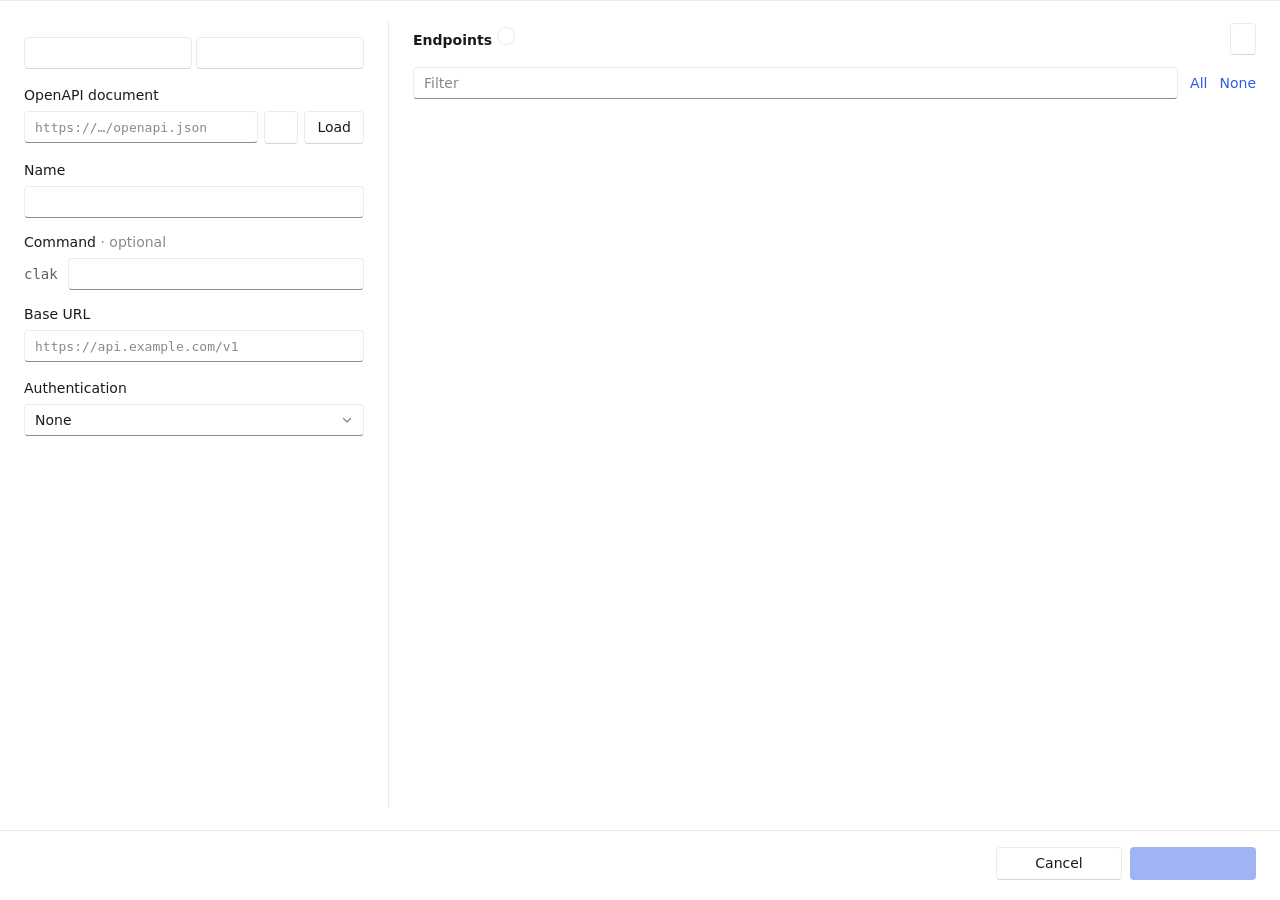
==== ui/api.html @ 0f6ebde6 "Clak: hub, command line and app for Windows and Mac Rust workspace for the hub, the clak command lin" ====
<!doctype html>
<html lang="en">
<head>
  <meta charset="utf-8">
  <meta name="viewport" content="width=device-width, initial-scale=1">
  <title>Clak — REST API</title>
  <link rel="stylesheet" href="clak.css">
  <link rel="stylesheet" href="editors.css">
</head>
<!-- A REST API: on the left the service (from an OpenAPI or by hand, and how it signs in), on the
     right its endpoints, to choose, change, add. -->
<body class="ed-dialog tall">
  <main class="ed-main">
    <div class="ed-api">
      <!-- ============================================ the service -->
      <fieldset id="inputs" class="ed-left">
        <h1 id="heading"></h1>
        <p id="intro" class="ed-intro"></p>

        <div id="mode-row" class="ed-segmented" role="radiogroup">
          <button id="from-openapi" role="radio"></button>
          <button id="manual" role="radio"></button>
        </div>

        <div id="source-panel">
          <label class="ed-label first" for="source" title="The OpenAPI 3 or Swagger 2 document, JSON or YAML: an address or a file">OpenAPI document</label>
          <div class="ed-source">
            <input id="source" type="text" class="mono" maxlength="2048" spellcheck="false" placeholder="https://…/openapi.json">
            <button id="browse" class="ed-browse" title="Open a file" aria-label="Open a file"></button>
            <button id="load" title="Reads the document and fills in everything">Load</button>
          </div>
          <div id="source-result" class="quiet ed-hint ed-source-result"></div>
        </div>

        <label class="ed-label first" for="name">Name</label>
        <input id="name" type="text" maxlength="40" spellcheck="false">

        <label class="ed-label" for="command" title="What agents type: clak &lt;command&gt; &lt;endpoint&gt;. Empty: made from the name.">Command<span class="ed-optional">  ·  optional</span></label>
        <div class="ed-prefix"><span>clak</span><input id="command" type="text" class="mono" maxlength="24" spellcheck="false"></div>

        <label class="ed-label" for="url">Base URL</label>
        <input id="url" type="text" class="mono" maxlength="2048" spellcheck="false" placeholder="https://api.example.com/v1">
        <div id="insecure" class="ed-bar warn lock ed-gap hidden">
          <span class="ed-bar-text">Unencrypted (http): the key travels in clear text</span>
        </div>

        <label class="ed-label first" for="auth">Authentication</label>
        <select id="auth">
          <option value="none">None</option>
          <option value="bearer">Bearer token</option>
          <option value="header">API key in a header</option>
          <option value="query">API key in the query</option>
          <option value="basic">Basic (user and password)</option>
          <option value="oauth">OAuth, sign in in the browser</option>
          <option value="oauth-app">OAuth, app only (client credentials)</option>
        </select>

        <div id="oauth-panel" class="hidden">
          <div id="authorize-panel">
            <label class="ed-label" for="authorize-url">Sign-in address</label>
            <input id="authorize-url" type="text" class="mono" maxlength="2048" spellcheck="false" placeholder="https://…/oauth/authorize">
          </div>
          <label class="ed-label" for="token-url">Token address</label>
          <input id="token-url" type="text" class="mono" maxlength="2048" spellcheck="false" placeholder="https://…/oauth/token">
          <label class="ed-label" for="scope" title="Separated by spaces, as the service names them">Scopes<span class="ed-optional">  ·  optional</span></label>
          <input id="scope" type="text" class="mono" maxlength="2048" spellcheck="false">
          <label class="ed-label" for="client-id" title="Of the OAuth app you created in the service's developer settings">Client ID</label>
          <input id="client-id" type="text" class="mono" maxlength="512" spellcheck="false">
          <label id="client-secret-label" class="ed-label" for="client-secret"></label>
          <input id="client-secret" type="password" autocomplete="off">
          <div id="redirect" class="quiet ed-hint">Redirect URI <span class="mono">http://127.0.0.1/callback</span> (any port)</div>
          <label id="reauth-row" class="ed-check hidden" title="Opens the sign-in page again: for another account, or after a revoked access">
            <input id="reauth" type="checkbox"> Sign in again
          </label>
          <div id="status" class="ed-bar info ed-gap hidden"><span id="status-text" class="ed-bar-text"></span></div>
        </div>

        <div id="auth-name-panel" class="hidden">
          <label id="auth-name-label" class="ed-label" for="auth-name"></label>
          <input id="auth-name" type="text" class="mono" maxlength="128" spellcheck="false">
        </div>
        <div id="secret-panel" class="hidden">
          <label id="secret-label" class="ed-label" for="secret"></label>
          <input id="secret" type="password" autocomplete="off">
          <div id="secret-note" class="quiet ed-hint"></div>
          <label id="drop-row" class="ed-check hidden"><input id="drop" type="checkbox"> Remove the stored one</label>
        </div>
      </fieldset>

      <div class="ed-divider"></div>

      <!-- ============================================ the endpoints -->
      <div class="ed-right">
        <div class="ed-endpoints-head">
          <h2 class="ed-section">Endpoints <span id="count" class="ed-count"></span></h2>
          <button id="add-endpoint" aria-label="Add an endpoint"></button>
        </div>
        <div id="filter-row" class="ed-filter">
          <input id="filter" type="text" placeholder="Filter" aria-label="Filter" spellcheck="false">
          <button id="all" class="link" title="Check the ones shown">All</button>
          <button id="none" class="link" title="Uncheck the ones shown">None</button>
        </div>
        <div id="list" class="ed-endpoint-list" role="listbox" aria-label="Endpoints"></div>
        <div id="skipped" class="ed-bar info ed-skipped hidden"><span id="skipped-text" class="ed-bar-text"></span></div>
      </div>
    </div>
  </main>
  <footer class="ed-foot">
    <div id="error" class="ed-bar err hidden"><span id="error-text" class="ed-bar-text"></span></div>
    <div class="ed-buttons">
      <button id="cancel">Cancel</button>
      <button id="save" class="accent" disabled></button>
    </div>
  </footer>
  <script src="clak.js"></script>
  <script src="editors.js"></script>
  <script src="api.js"></script>
</body>
</html>
---- ui/clak.css ----
/* Clak: the shared style. On Windows like WinUI (Segoe UI Variable, Mica, 4/8 px corners),
   on the Mac like AppKit (SF, vibrancy, 6 px controls). The class on <html> is set by
   clak.js; the material behind the page is provided by the window. */

:root {
  --accent: #2F5BEA;
  --accent-text: #fff;
  --text: #1b1b1b;
  --quiet: #5f5f5f;
  --faint: #8a8a8a;
  --layer: rgba(255, 255, 255, 0.62);
  --card: rgba(255, 255, 255, 0.78);
  --stroke: rgba(0, 0, 0, 0.08);
  --control: rgba(255, 255, 255, 0.85);
  --control-hover: rgba(249, 249, 249, 0.6);
  --solid: #f3f3f3;
  --caution: #9d5d00;
  --caution-bg: rgba(255, 244, 206, 0.9);
  --danger: #c42b1c;
  --ok: #0f7b0f;
  --mono: "Cascadia Mono", Consolas, ui-monospace, monospace;
  --radius: 4px;
  --radius-card: 8px;
  color-scheme: light dark;
}

@media (prefers-color-scheme: dark) {
  :root:not([data-theme="light"]) {
    --accent: #7FA0FF;
    --accent-text: #0a1230;
    --text: #fff;
    --quiet: #c5c5c5;
    --faint: #9a9a9a;
    --layer: rgba(58, 58, 58, 0.30);
    --card: rgba(255, 255, 255, 0.05);
    --stroke: rgba(255, 255, 255, 0.08);
    --control: rgba(255, 255, 255, 0.06);
    --control-hover: rgba(255, 255, 255, 0.09);
    --solid: #202020;
    --caution: #fce100;
    --caution-bg: rgba(67, 53, 25, 0.9);
    --danger: #ff99a4;
    --ok: #6ccb5f;
  }
}

:root[data-theme="dark"] {
  --accent: #7FA0FF;
  --accent-text: #0a1230;
  --text: #fff;
  --quiet: #c5c5c5;
  --faint: #9a9a9a;
  --layer: rgba(58, 58, 58, 0.30);
  --card: rgba(255, 255, 255, 0.05);
  --stroke: rgba(255, 255, 255, 0.08);
  --control: rgba(255, 255, 255, 0.06);
  --control-hover: rgba(255, 255, 255, 0.09);
  --solid: #202020;
}

html.mac {
  --accent: #007AFF;
  --radius: 6px;
  --radius-card: 10px;
  --mono: ui-monospace, "SF Mono", Menlo, monospace;
}

* { box-sizing: border-box; }

html, body {
  margin: 0;
  /* Transparent: the window's material shows through. Without material, a solid background. */
  background: transparent;
  color: var(--text);
  font: 14px/1.43 "Segoe UI Variable Text", "Segoe UI", system-ui, sans-serif;
  -webkit-font-smoothing: antialiased;
  user-select: none;
  -webkit-user-select: none;
  cursor: default;
}

html.mac body { font: 13px/1.38 -apple-system, BlinkMacSystemFont, system-ui, sans-serif; }
html.solid body { background: var(--solid); }

.mono { font-family: var(--mono); }
.quiet { color: var(--quiet); font-size: 12px; }
.selectable { user-select: text; -webkit-user-select: text; cursor: text; }

h1 { font-size: 20px; font-weight: 600; margin: 0; }
h2 { font-size: 14px; font-weight: 600; margin: 16px 0 6px 1px; }
html.mac h1 { font-size: 17px; }
html.mac h2 { font-size: 11px; text-transform: uppercase; letter-spacing: .04em; color: var(--quiet); }

.card {
  background: var(--card);
  border: 1px solid var(--stroke);
  border-radius: var(--radius-card);
  padding: 10px 14px;
}

button {
  font: inherit;
  color: var(--text);
  background: var(--control);
  border: 1px solid var(--stroke);
  border-bottom-color: rgba(0, 0, 0, 0.16);
  border-radius: var(--radius);
  padding: 5px 12px 6px;
  min-height: 32px;
  cursor: default;
}
html.mac button { min-height: 24px; padding: 2px 12px 3px; box-shadow: 0 0.5px 1px rgba(0,0,0,.15); border-bottom-color: var(--stroke); }
button:hover:not(:disabled) { background: var(--control-hover); }
button:disabled { opacity: .45; }
button.accent { background: var(--accent); color: var(--accent-text); border-color: transparent; }
button.accent:hover:not(:disabled) { filter: brightness(1.08); }
button.link { background: none; border: none; color: var(--accent); padding: 0; min-height: 0; box-shadow: none; }
button.danger { color: var(--danger); }

.warning {
  display: flex; gap: 10px; align-items: flex-start;
  background: var(--caution-bg);
  border: 1px solid var(--stroke);
  border-radius: var(--radius);
  padding: 10px 12px;
}
.warning::before { content: "⚠"; color: var(--caution); }

.lines { display: grid; grid-template-columns: 92px 1fr; gap: 2px 8px; }
.lines dt { color: var(--quiet); }
.lines dd { margin: 0; overflow-wrap: anywhere; }

.hidden { display: none !important; }

::-webkit-scrollbar { width: 10px; height: 10px; }
::-webkit-scrollbar-thumb { background: rgba(127, 127, 127, .35); border-radius: 5px; border: 3px solid transparent; background-clip: content-box; }
---- ui/editors.css ----
/* The MCP and APIs tabs and their dialogs. On Windows like WinUI 11 (card, ToggleSwitch,
   MenuFlyout, ContentDialog, TextBox with the accent line), on the Mac like AppKit (switch,
   menu, fields with the focus ring). The base variables are those of clak.css. */

:root {
  --ed-field: rgba(255, 255, 255, 0.7);
  --ed-field-focus: #fff;
  --ed-field-line: rgba(0, 0, 0, 0.45);
  --ed-menu: #f9f9f9;
  --ed-info: rgba(246, 246, 246, 0.9);
  --ed-error-bg: #fde7e9;
  --ed-hover: rgba(0, 0, 0, 0.04);
}
@media (prefers-color-scheme: dark) {
  :root:not([data-theme="light"]) {
    --ed-field: rgba(255, 255, 255, 0.06);
    --ed-field-focus: #1f1f1f;
    --ed-field-line: rgba(255, 255, 255, 0.55);
    --ed-menu: #2c2c2c;
    --ed-info: rgba(255, 255, 255, 0.05);
    --ed-error-bg: #442726;
    --ed-hover: rgba(255, 255, 255, 0.06);
  }
}
:root[data-theme="dark"] {
  --ed-field: rgba(255, 255, 255, 0.06);
  --ed-field-focus: #1f1f1f;
  --ed-field-line: rgba(255, 255, 255, 0.55);
  --ed-menu: #2c2c2c;
  --ed-info: rgba(255, 255, 255, 0.05);
  --ed-error-bg: #442726;
  --ed-hover: rgba(255, 255, 255, 0.06);
}

.ed-glyph { display: inline-grid; place-items: center; flex: none; }
.ed-glyph svg { display: block; }

/* ============================================================ the tabs */
/* The rest (cards, tiles, pills, bars, switches) belongs to panel.css. */

.ed-card.off .tile { filter: grayscale(1); opacity: .6; }
.ed-card .row-body { gap: 16px; }
html.mac .ed-card .row-body { gap: 12px; }
.ed-card .row-body > .tile { margin-top: 2px; }
.ed-title { display: flex; align-items: center; gap: 8px; flex-wrap: wrap; min-width: 0; }
.ed-name { font-weight: 600; margin-right: 2px; }
html.mac .ed-name { font-size: 15px; }
.ed-state { margin-top: 1px; }
.ed-actions { display: flex; align-items: center; gap: 8px; align-self: center; flex: none; }
.ed-bars { display: flex; flex-direction: column; gap: 8px; }
.ed-bars > .bar { margin-bottom: 0; }
.ed-button-glyph { font-size: 12px; margin-right: 8px; vertical-align: -1px; }
.ed-button-glyph svg { width: 12px; height: 12px; display: inline-block; vertical-align: -1px; }

/* The menu: WinUI MenuFlyout, NSMenu on the Mac. */
.ed-menu {
  position: fixed; z-index: 100; min-width: 160px; padding: 4px;
  background: var(--ed-menu); border: 1px solid var(--stroke); border-radius: 8px;
  box-shadow: 0 8px 16px rgba(0, 0, 0, .14);
  display: flex; flex-direction: column;
}
html.mac .ed-menu { padding: 5px; border-radius: 6px; box-shadow: 0 6px 20px rgba(0, 0, 0, .2); }
.ed-item {
  text-align: left; background: none; border: none; box-shadow: none; border-radius: 4px;
  min-height: 32px; padding: 0 12px;
}
.ed-item:hover, .ed-item:focus-visible { background: var(--control-hover); outline: none; }
html.mac .ed-item { min-height: 22px; padding: 0 10px; }
html.mac .ed-item:hover, html.mac .ed-item:focus-visible { background: var(--accent); color: #fff; }
.ed-sep { height: 1px; background: var(--stroke); margin: 4px 0; }

/* The bars: WinUI InfoBar, AppKit callouts. */
.ed-bar {
  display: flex; align-items: center; gap: 10px;
  border: 1px solid var(--stroke); border-radius: var(--radius); padding: 8px 12px; min-height: 40px;
  background: var(--ed-info);
}
.ed-bar::before {
  content: "i"; flex: none; width: 16px; height: 16px; border-radius: 8px; display: grid; place-items: center;
  font: 700 11px/1 "Segoe UI", system-ui, sans-serif; color: #fff; background: var(--accent);
}
.ed-bar.warn { background: var(--caution-bg); }
.ed-bar.warn::before { content: "!"; background: var(--caution); color: var(--solid); }
.ed-bar.err { background: var(--ed-error-bg); }
.ed-bar.err::before { content: "\00d7"; background: var(--danger); color: var(--solid); font-size: 13px; }
.ed-bar.lock::before { content: "\1f513"; background: none; width: auto; font-size: 13px; }
.ed-bar-text { flex: 1; overflow-wrap: anywhere; }
.ed-bar button { flex: none; }

/* ============================================================ the dialogs */

body.ed-dialog { display: flex; flex-direction: column; }
body.ed-dialog.tall { height: 100vh; overflow: hidden; }
.ed-main {
  background: var(--layer);
  border-top: 1px solid var(--stroke); border-bottom: 1px solid var(--stroke);
  padding: 20px 24px 22px;
}
html.mac .ed-main { padding-top: 36px; background: transparent; border: none; }
.tall .ed-main { flex: 1; min-height: 0; }
.ed-foot { display: flex; align-items: center; justify-content: flex-end; gap: 8px; padding: 16px 24px 20px; }
html.mac .ed-foot { padding: 4px 20px 20px; }
.ed-foot .ed-buttons { display: grid; grid-auto-flow: column; grid-auto-columns: 1fr; gap: 8px; }
.ed-foot .ed-buttons button { min-width: 126px; }
html.mac .ed-foot .ed-buttons button { min-width: 90px; }
.ed-foot .ed-bar { flex: 1; margin-right: 16px; }

.ed-dialog h1 { overflow: hidden; text-overflow: ellipsis; white-space: nowrap; }
.ed-intro { color: var(--quiet); margin: 4px 0 0; }
.ed-intro:empty { display: none; }
.ed-label { display: block; margin: 14px 0 6px; }
.ed-label.first { margin-top: 16px; }
.ed-optional { color: var(--faint); }
.ed-hint { margin-top: 6px; }
.ed-hint:empty { display: none; }
.ed-gap { margin-top: 14px; }
fieldset { border: none; margin: 0; padding: 0; min-width: 0; }

/* The fields: the WinUI TextBox (the bottom line, accent-colored with focus), NSTextField. */
.ed-dialog textarea {
  font: inherit; color: var(--text); width: 100%; min-width: 0; padding: 6px 10px; resize: vertical;
  background: var(--ed-field); border: 1px solid var(--stroke); border-bottom-color: var(--ed-field-line);
  border-radius: var(--radius); outline: none; user-select: text; -webkit-user-select: text;
}
.ed-dialog textarea.mono { font-family: var(--mono); font-size: 13px; }
.ed-dialog textarea::placeholder { color: var(--faint); opacity: 1; }
.ed-dialog textarea:focus { background: var(--ed-field-focus); border-bottom: 2px solid var(--accent); padding-bottom: 5px; }
.ed-dialog textarea:disabled, fieldset:disabled textarea { opacity: .5; }
html.mac .ed-dialog textarea {
  padding: 4px 6px; border-radius: 5px; border: 0.5px solid rgba(0, 0, 0, .25);
  background: var(--ed-field-focus); box-shadow: 0 0.5px 1px rgba(0, 0, 0, .08);
}
html.mac .ed-dialog textarea:focus {
  border: 0.5px solid var(--accent); padding-bottom: 4px;
  box-shadow: 0 0 0 3px color-mix(in srgb, var(--accent) 40%, transparent);
}
.ed-kind { margin: 0 0 16px; }
.ed-dialog input[type="text"], .ed-dialog input[type="password"], .ed-dialog input[type="url"], .ed-dialog select {
  font: inherit; color: var(--text); width: 100%; min-width: 0; height: 32px; padding: 0 10px;
  background: var(--ed-field); border: 1px solid var(--stroke); border-bottom-color: var(--ed-field-line);
  border-radius: var(--radius); outline: none; user-select: text; -webkit-user-select: text;
}
.ed-dialog input.mono, .ed-dialog select.mono { font-family: var(--mono); font-size: 13px; }
.ed-dialog input::placeholder { color: var(--faint); opacity: 1; }
.ed-dialog input:focus, .ed-dialog select:focus {
  background: var(--ed-field-focus); border-bottom: 2px solid var(--accent); padding-bottom: 0;
}
.ed-dialog input[readonly] { color: var(--quiet); }
.ed-dialog input:disabled, .ed-dialog select:disabled, fieldset:disabled input, fieldset:disabled select { opacity: .5; }
.ed-dialog select {
  appearance: none; -webkit-appearance: none; padding-right: 30px; cursor: default;
  background-image: url("data:image/svg+xml,%3Csvg xmlns='http://www.w3.org/2000/svg' width='12' height='12' viewBox='0 0 12 12'%3E%3Cpath d='M2.5 4.5 6 8l3.5-3.5' fill='none' stroke='%23888' stroke-width='1.3' stroke-linecap='round' stroke-linejoin='round'/%3E%3C/svg%3E");
  background-repeat: no-repeat; background-position: right 10px center;
}
.ed-dialog select:focus { border-bottom: 1px solid var(--ed-field-line); }
.ed-dialog select option { background: var(--ed-menu); color: var(--text); }
html.mac .ed-dialog input[type="text"], html.mac .ed-dialog input[type="password"], html.mac .ed-dialog select {
  height: 22px; padding: 0 6px; border-radius: 5px; border: 0.5px solid rgba(0, 0, 0, .25);
  background: var(--ed-field-focus); box-shadow: 0 0.5px 1px rgba(0, 0, 0, .08);
}
@media (prefers-color-scheme: dark) {
  html.mac:not([data-theme="light"]) .ed-dialog input[type="text"], html.mac:not([data-theme="light"]) .ed-dialog input[type="password"], html.mac:not([data-theme="light"]) .ed-dialog select { border-color: rgba(255, 255, 255, .14); }
}
html.mac .ed-dialog select { padding-right: 24px; background-position: right 6px center; }
html.mac .ed-dialog input:focus, html.mac .ed-dialog select:focus {
  border: 0.5px solid var(--accent); padding-bottom: 0;
  box-shadow: 0 0 0 3px color-mix(in srgb, var(--accent) 40%, transparent);
}
.ed-dialog input[type="checkbox"]:not(.ed-switch), .ed-dialog input[type="radio"] {
  accent-color: var(--accent); width: 18px; height: 18px; margin: 0; flex: none;
}
html.mac .ed-dialog input[type="checkbox"]:not(.ed-switch), html.mac .ed-dialog input[type="radio"] { width: 14px; height: 14px; }
.ed-check { display: flex; align-items: center; gap: 8px; margin-top: 8px; }
.ed-check.first { margin-top: 0; }
.ed-dialog button { display: inline-flex; align-items: center; justify-content: center; gap: 8px; }
.ed-dialog .ed-foot button { display: block; }

button.ed-icon {
  width: 32px; height: 32px; min-height: 0; padding: 0; display: inline-grid; place-items: center;
  background: transparent; border-color: transparent; box-shadow: none;
}
button.ed-icon:hover:not(:disabled) { background: var(--control-hover); border-color: var(--stroke); }
html.mac button.ed-icon { width: 24px; height: 24px; border-radius: 12px; }

/* "clak" in front of the command. */
.ed-prefix { display: flex; align-items: center; gap: 10px; }
.ed-prefix > span { font-family: var(--mono); color: var(--quiet); }

/* The sign-in choice: two rows in a card, like the RadioButtons in a GroupCard. */
.ed-group { background: var(--card); border: 1px solid var(--stroke); border-radius: var(--radius-card); }
.ed-group > section { padding: 12px 16px; }
.ed-group > section + section { border-top: 1px solid var(--stroke); }
.ed-group .ed-radio { display: flex; align-items: center; gap: 10px; }
.ed-group .ed-sub { margin: 8px 0 0 28px; }
html.mac .ed-group .ed-sub { margin-left: 24px; }
details.ed-expander { border: 1px solid var(--stroke); border-radius: var(--radius); background: var(--control); }
details.ed-expander > summary { padding: 8px 12px; list-style: none; display: flex; justify-content: space-between; align-items: center; }
details.ed-expander > summary::-webkit-details-marker { display: none; }
details.ed-expander > summary::after { content: "\2304"; color: var(--quiet); line-height: .5; }
details.ed-expander[open] > summary::after { transform: rotate(180deg); line-height: 1.2; }
details.ed-expander > div { padding: 4px 12px 12px; border-top: 1px solid var(--stroke); }
.ed-redirect { margin-top: 8px; }
.ed-redirect .mono { font-size: 11px; }

.ed-probe { display: flex; align-items: center; gap: 12px; margin-top: 14px; }
.ed-probe button { min-width: 96px; flex: none; }
.ed-probe span { overflow-wrap: anywhere; }
.ed-status, .ed-error { margin-top: 14px; }

/* ============================================================ the APIs window */

.ed-api { display: grid; grid-template-columns: 340px 1px 1fr; gap: 0 24px; height: 100%; min-height: 0; }
.ed-api > .ed-divider { background: var(--stroke); }
.ed-api > .ed-left { overflow-y: auto; padding-right: 8px; margin-right: -8px; min-height: 0; }
.ed-api > .ed-right { display: flex; flex-direction: column; min-height: 0; min-width: 0; }
.ed-segmented { display: grid; grid-template-columns: 1fr 1fr; gap: 4px; margin-top: 16px; }
.ed-segmented button.on { background: var(--accent); color: var(--accent-text); border-color: transparent; }
html.mac .ed-segmented { gap: 0; background: var(--control); border-radius: 6px; padding: 1px; border: 0.5px solid var(--stroke); }
html.mac .ed-segmented button { border: none; box-shadow: none; background: transparent; }
html.mac .ed-segmented button.on { background: var(--ed-field-focus); color: var(--text); box-shadow: 0 0.5px 1.5px rgba(0,0,0,.2); }
.ed-source { display: flex; gap: 6px; }
.ed-source button { flex: none; }
.ed-source .ed-browse { width: 34px; padding: 0; }
.ed-source-result.err { color: var(--danger); }

.ed-endpoints-head { display: flex; align-items: center; justify-content: space-between; margin: 2px 0 12px; }
.ed-endpoints-head h2 { margin: 0; }
.ed-count { font-size: 11px; min-width: 18px; height: 18px; border-radius: 9px; padding: 0 5px; display: inline-grid; place-items: center; background: var(--control); border: 1px solid var(--stroke); color: var(--quiet); }
html.mac .ed-count { background: none; border: none; padding: 0; min-width: 0; }
.ed-filter { display: flex; align-items: center; gap: 12px; margin-bottom: 8px; }
.ed-filter input { flex: 1; }
.ed-endpoint-list { flex: 1; min-height: 0; overflow-y: auto; position: relative; }
.ed-ep {
  display: flex; align-items: center; gap: 4px; padding: 3px 6px; border-radius: var(--radius); outline: none;
}
.ed-ep:hover { background: var(--ed-hover); }
.ed-ep:focus-visible, .ed-ep.selected { background: var(--control); box-shadow: inset 0 0 0 1px var(--stroke); }
.ed-ep > input[type="checkbox"] { margin-right: 4px !important; }
.ed-method {
  flex: none; width: 62px; margin-right: 6px; text-align: center; font-family: var(--mono); font-size: 11px;
  border: 1px solid var(--stroke); border-radius: 4px; padding: 1px 0; background: var(--control);
}
.ed-ep-text { flex: 1; min-width: 0; }
.ed-ep-text > div { white-space: nowrap; overflow: hidden; text-overflow: ellipsis; }
.ed-ep-path { font-family: var(--mono); font-size: 13px; }
.ed-ep-name { font-family: var(--mono); }
.ed-ep button.ed-icon { width: 28px; height: 28px; }
.ed-none { position: absolute; inset: 0; display: flex; flex-direction: column; align-items: center; justify-content: center; gap: 6px; color: var(--faint); }
.ed-none > div { font-weight: 600; color: var(--quiet); }
.ed-skipped { margin-top: 10px; }

/* ============================================================ the endpoint */

.ed-line { display: flex; gap: 8px; margin-top: 16px; }
.ed-line > div { min-width: 0; }
.ed-line .ed-label { margin-top: 0; }
.ed-line.wide { gap: 12px; margin-top: 14px; }
.ed-line .ed-grow { flex: 1; }
.ed-method-col { width: 120px; flex: none; }
.ed-name-col { width: 300px; flex: none; }
.ed-params-head { display: flex; align-items: center; justify-content: space-between; margin: 20px 0 8px; }
.ed-params-head h2 { margin: 0; }
.ed-params { padding: 8px 12px 10px; }
.ed-param { display: grid; grid-template-columns: 160px 100px 108px 84px 1fr 32px; gap: 0 8px; align-items: center; margin: 2px 0; }
html.mac .ed-param { grid-template-columns: 160px 96px 100px 70px 1fr 26px; }
.ed-param.head { color: var(--quiet); font-size: 12px; margin: 0 0 6px; }
.ed-param input[type="checkbox"] { justify-self: start; }
.ed-param button.ed-icon { justify-self: end; }
.ed-body-row { display: flex; align-items: flex-end; gap: 12px; margin-top: 16px; }
.ed-body-row > div:first-child { width: 160px; flex: none; }
.ed-body-row .ed-label { margin-top: 0; }
.ed-body-row .ed-check { margin: 0 0 4px; }
.ed-body-note { padding-bottom: 6px; }
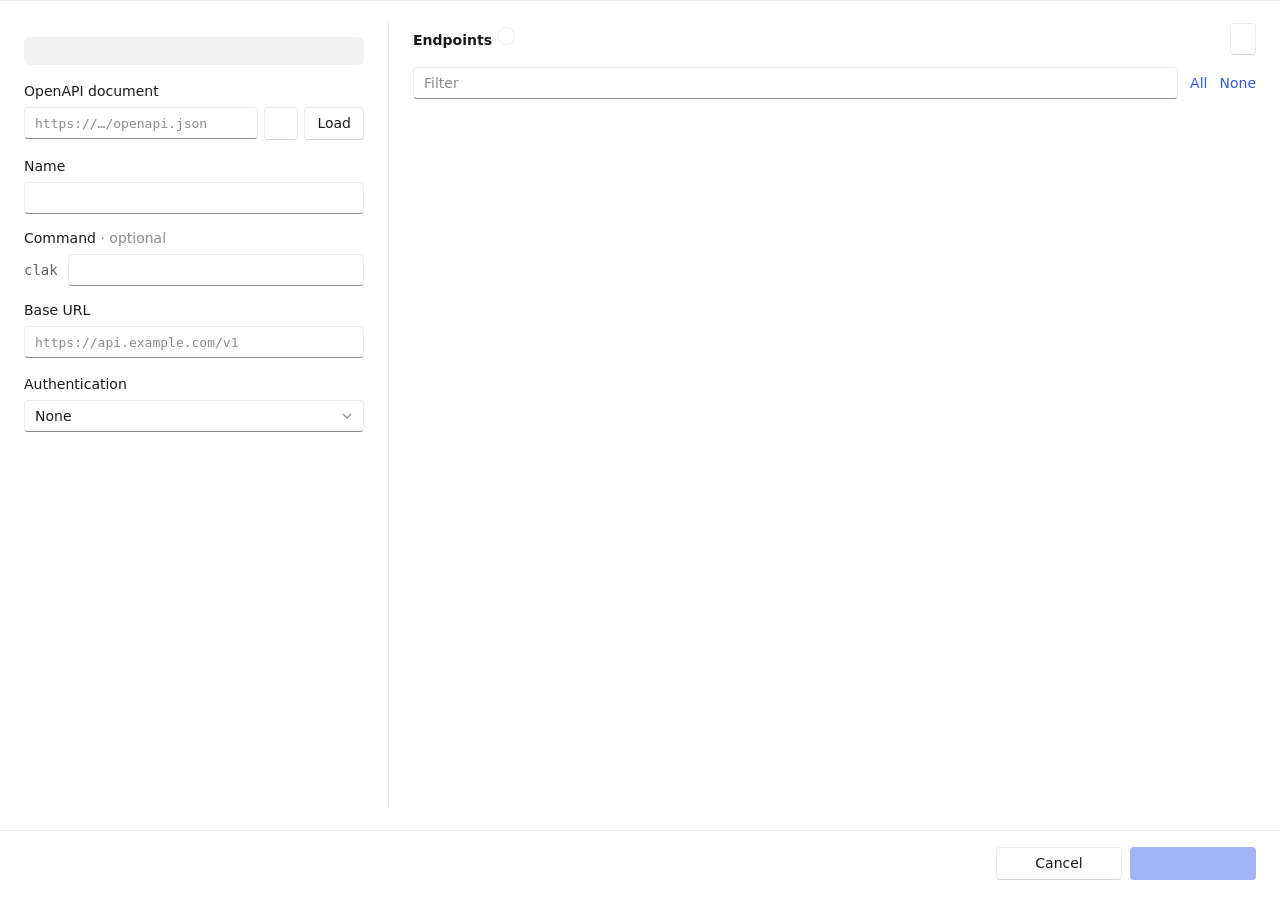
==== commit b397e19f: "UI: one inset for every card, one segmented control, hovers that show - On the Mac a group of rows h" ====
--- a/ui/api.html
+++ b/ui/api.html
@@ -10,6 +10,7 @@
 <!-- A REST API: on the left the service (from an OpenAPI or by hand, and how it signs in), on the
      right its endpoints, to choose, change, add. -->
 <body class="ed-dialog tall">
+  <div class="titlebar" data-tauri-drag-region></div>
   <main class="ed-main">
     <div class="ed-api">
       <!-- ============================================ the service -->
@@ -17,7 +18,7 @@
         <h1 id="heading"></h1>
         <p id="intro" class="ed-intro"></p>
 
-        <div id="mode-row" class="ed-segmented" role="radiogroup">
+        <div id="mode-row" class="segmented ed-segmented" role="radiogroup">
           <button id="from-openapi" role="radio"></button>
           <button id="manual" role="radio"></button>
         </div>
--- a/ui/clak.css
+++ b/ui/clak.css
@@ -3,7 +3,8 @@
    clak.js; the material behind the page is provided by the window. */
 
 :root {
-  --accent: #2F5BEA;
+  /* The system's accent, when there is one (look.rs); otherwise Clak's blue. */
+  --accent: var(--system-accent-light, #2F5BEA);
   --accent-text: #fff;
   --text: #1b1b1b;
   --quiet: #5f5f5f;
@@ -13,6 +14,14 @@
   --stroke: rgba(0, 0, 0, 0.08);
   --control: rgba(255, 255, 255, 0.85);
   --control-hover: rgba(249, 249, 249, 0.6);
+  /* What has no fill of its own (icons, links): a grey that shows on any card. As WinUI's
+     subtle fills; pressed, lighter. */
+  --subtle-hover: rgba(0, 0, 0, 0.0373);
+  --subtle-pressed: rgba(0, 0, 0, 0.0241);
+  /* A neutral grey that reads on any background: tracks, tiles, highlighted rows. */
+  --subtle: rgba(127, 127, 127, 0.10);
+  /* The chosen segment of a segmented control, raised on its track. */
+  --segment-on: rgba(255, 255, 255, 0.95);
   --solid: #f3f3f3;
   --caution: #9d5d00;
   --caution-bg: rgba(255, 244, 206, 0.9);
@@ -26,7 +35,7 @@
 
 @media (prefers-color-scheme: dark) {
   :root:not([data-theme="light"]) {
-    --accent: #7FA0FF;
+    --accent: var(--system-accent-dark, #7FA0FF);
     --accent-text: #0a1230;
     --text: #fff;
     --quiet: #c5c5c5;
@@ -36,6 +45,9 @@
     --stroke: rgba(255, 255, 255, 0.08);
     --control: rgba(255, 255, 255, 0.06);
     --control-hover: rgba(255, 255, 255, 0.09);
+    --subtle-hover: rgba(255, 255, 255, 0.0605);
+    --subtle-pressed: rgba(255, 255, 255, 0.0419);
+    --segment-on: rgba(255, 255, 255, 0.16);
     --solid: #202020;
     --caution: #fce100;
     --caution-bg: rgba(67, 53, 25, 0.9);
@@ -45,7 +57,7 @@
 }
 
 :root[data-theme="dark"] {
-  --accent: #7FA0FF;
+  --accent: var(--system-accent-dark, #7FA0FF);
   --accent-text: #0a1230;
   --text: #fff;
   --quiet: #c5c5c5;
@@ -55,14 +67,48 @@
   --stroke: rgba(255, 255, 255, 0.08);
   --control: rgba(255, 255, 255, 0.06);
   --control-hover: rgba(255, 255, 255, 0.09);
+  --subtle-hover: rgba(255, 255, 255, 0.0605);
+  --subtle-pressed: rgba(255, 255, 255, 0.0419);
+  --segment-on: rgba(255, 255, 255, 0.16);
   --solid: #202020;
 }
 
+/* The accent chosen in System Settings (look.rs); otherwise the system blue. AppKit puts
+   white text on it in both appearances. */
 html.mac {
-  --accent: #007AFF;
+  --accent: var(--system-accent-light, #007AFF);
+  --accent-text: #fff;
   --radius: 6px;
   --radius-card: 10px;
   --mono: ui-monospace, "SF Mono", Menlo, monospace;
+  /* As AppKit's borderless buttons: a little stronger, and darker when pressed. */
+  --subtle-hover: rgba(0, 0, 0, 0.06);
+  --subtle-pressed: rgba(0, 0, 0, 0.1);
+}
+
+@media (prefers-color-scheme: dark) {
+  html.mac:not([data-theme="light"]) {
+    --accent: var(--system-accent-dark, #0A84FF);
+    --accent-text: #fff;
+    --subtle-hover: rgba(255, 255, 255, 0.1);
+    --subtle-pressed: rgba(255, 255, 255, 0.15);
+  }
+}
+
+html.mac[data-theme="dark"] {
+  --accent: var(--system-accent-dark, #0A84FF);
+  --accent-text: #fff;
+  --subtle-hover: rgba(255, 255, 255, 0.1);
+  --subtle-pressed: rgba(255, 255, 255, 0.15);
+}
+
+/* Motion: WinUI's durations and its curve, that decelerates into place; on the Mac a little
+   quicker, as AppKit. None when the system asks for less (on Windows, "Animation effects"
+   off). What arrives on screen is moved from the scripts: Clak.enter in clak.js. */
+:root { --fast: 83ms; --normal: 167ms; --ease: cubic-bezier(0, 0, 0, 1); }
+html.mac { --fast: 100ms; --normal: 150ms; }
+@media (prefers-reduced-motion: reduce) {
+  :root, html.mac { --fast: 0s; --normal: 0s; }
 }
 
 * { box-sizing: border-box; }
@@ -112,9 +158,30 @@
 html.mac button { min-height: 24px; padding: 2px 12px 3px; box-shadow: 0 0.5px 1px rgba(0,0,0,.15); border-bottom-color: var(--stroke); }
 button:hover:not(:disabled) { background: var(--control-hover); }
 button:disabled { opacity: .45; }
-button.accent { background: var(--accent); color: var(--accent-text); border-color: transparent; }
-button.accent:hover:not(:disabled) { filter: brightness(1.08); }
+/* Under the pointer and back, the color fades; pressed, it answers at once. */
+button {
+  transition: background-color var(--fast) var(--ease), color var(--fast) var(--ease),
+    border-color var(--fast) var(--ease), opacity var(--fast) var(--ease);
+}
+button:active:not(:disabled) { transition-duration: 0s; }
+/* Pressed, as in WinUI: the text recedes, the accent pales. On the Mac a little darker. */
+html.win button:active:not(:disabled) { color: var(--quiet); }
+html.win button.accent:active:not(:disabled) { background: color-mix(in srgb, var(--fill) 80%, transparent); color: color-mix(in srgb, var(--accent-text) 80%, transparent); }
+html.mac button:active:not(:disabled) { filter: brightness(.92); }
+/* The fill is a variable so that a variant (the caution one in panel.css) keeps its hover. */
+button.accent { --fill: var(--accent); background: var(--fill); color: var(--accent-text); border-color: transparent; }
+/* Lighter under the pointer: the plain button's hover above would otherwise grey it out. */
+button.accent:hover:not(:disabled) { background: color-mix(in srgb, var(--fill) 78%, #fff); }
 button.link { background: none; border: none; color: var(--accent); padding: 0; min-height: 0; box-shadow: none; }
+
+/* A choice among a few, side by side (a span of time, a kind of server): one look in every
+   window, the Mac's segmented control. The chosen button has `selected` or `on`. */
+.segmented { display: inline-flex; padding: 2px; border-radius: calc(var(--radius) + 2px); background: var(--subtle); }
+.segmented button, html.mac .segmented button { border: none; box-shadow: none; background: none; min-height: 24px; padding: 0 12px; border-radius: var(--radius); color: var(--quiet); }
+.segmented button:hover:not(:disabled) { background: var(--subtle-hover); color: var(--text); }
+.segmented button:is(.on, .selected), html.mac .segmented button:is(.on, .selected), .segmented button:is(.on, .selected):hover:not(:disabled) {
+  background: var(--segment-on); color: var(--text); box-shadow: 0 1px 2px rgba(0, 0, 0, .15);
+}
 button.danger { color: var(--danger); }
 
 .warning {
@@ -134,3 +201,8 @@
 
 ::-webkit-scrollbar { width: 10px; height: 10px; }
 ::-webkit-scrollbar-thumb { background: rgba(127, 127, 127, .35); border-radius: 5px; border: 3px solid transparent; background-clip: content-box; }
+
+/* On the Mac the title bar is hidden over the content: this strip is where the window is
+   dragged from. On Windows the system's title bar does it. */
+.titlebar { display: none; }
+html.mac .titlebar { display: block; position: fixed; top: 0; left: 0; right: 0; height: 28px; z-index: 1000; }
--- a/ui/editors.css
+++ b/ui/editors.css
@@ -64,7 +64,7 @@
   text-align: left; background: none; border: none; box-shadow: none; border-radius: 4px;
   min-height: 32px; padding: 0 12px;
 }
-.ed-item:hover, .ed-item:focus-visible { background: var(--control-hover); outline: none; }
+.ed-item:hover, .ed-item:focus-visible { background: var(--subtle-hover); outline: none; }
 html.mac .ed-item { min-height: 22px; padding: 0 10px; }
 html.mac .ed-item:hover, html.mac .ed-item:focus-visible { background: var(--accent); color: #fff; }
 .ed-sep { height: 1px; background: var(--stroke); margin: 4px 0; }
@@ -179,7 +179,7 @@
   width: 32px; height: 32px; min-height: 0; padding: 0; display: inline-grid; place-items: center;
   background: transparent; border-color: transparent; box-shadow: none;
 }
-button.ed-icon:hover:not(:disabled) { background: var(--control-hover); border-color: var(--stroke); }
+button.ed-icon:hover:not(:disabled) { background: var(--subtle-hover); border-color: var(--stroke); }
 html.mac button.ed-icon { width: 24px; height: 24px; border-radius: 12px; }
 
 /* "clak" in front of the command. */
@@ -213,11 +213,8 @@
 .ed-api > .ed-divider { background: var(--stroke); }
 .ed-api > .ed-left { overflow-y: auto; padding-right: 8px; margin-right: -8px; min-height: 0; }
 .ed-api > .ed-right { display: flex; flex-direction: column; min-height: 0; min-width: 0; }
-.ed-segmented { display: grid; grid-template-columns: 1fr 1fr; gap: 4px; margin-top: 16px; }
-.ed-segmented button.on { background: var(--accent); color: var(--accent-text); border-color: transparent; }
-html.mac .ed-segmented { gap: 0; background: var(--control); border-radius: 6px; padding: 1px; border: 0.5px solid var(--stroke); }
-html.mac .ed-segmented button { border: none; box-shadow: none; background: transparent; }
-html.mac .ed-segmented button.on { background: var(--ed-field-focus); color: var(--text); box-shadow: 0 0.5px 1.5px rgba(0,0,0,.2); }
+/* The look is the shared .segmented (clak.css): here only the place, the whole width. */
+.ed-segmented { display: grid; grid-template-columns: 1fr 1fr; margin-top: 16px; }
 .ed-source { display: flex; gap: 6px; }
 .ed-source button { flex: none; }
 .ed-source .ed-browse { width: 34px; padding: 0; }
